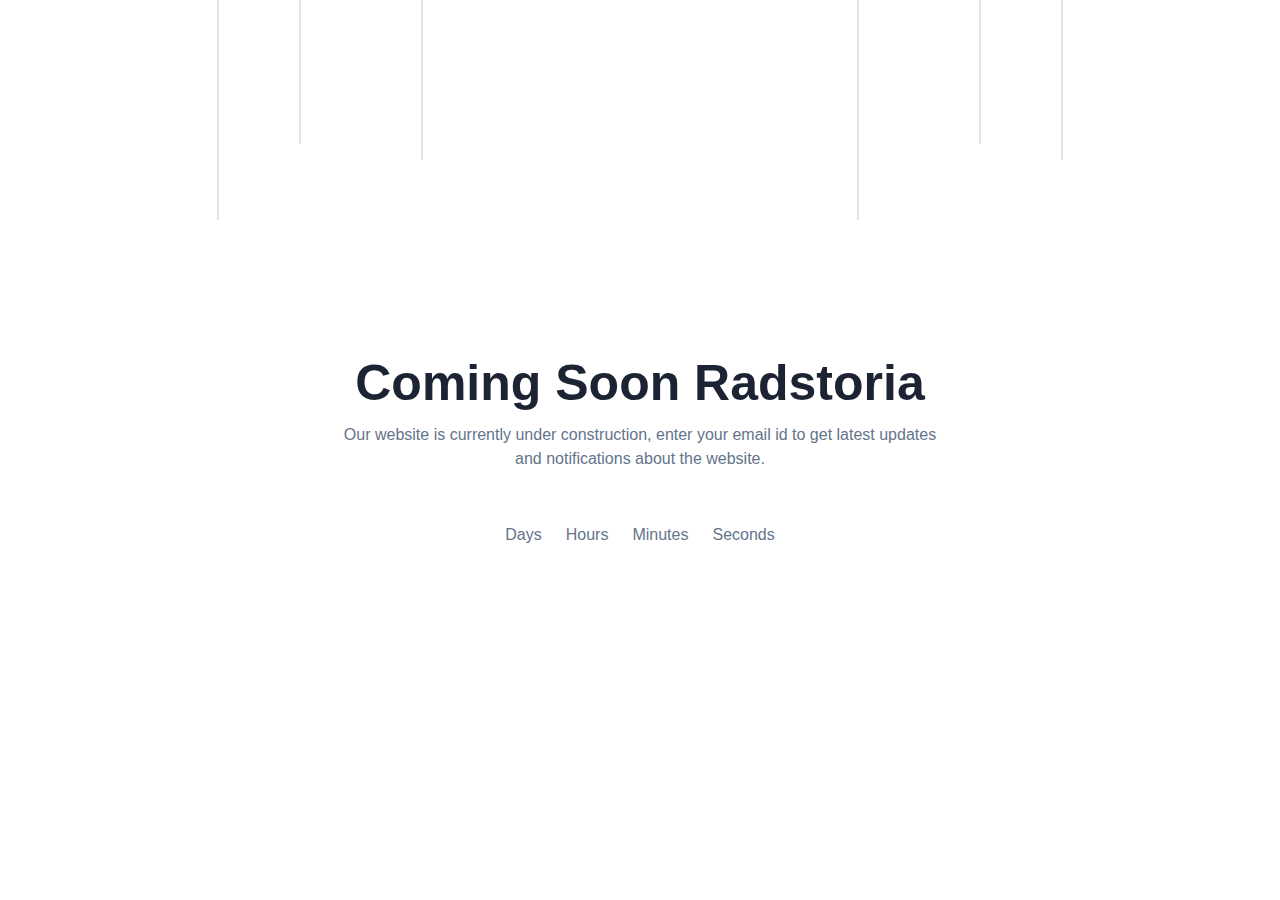
==== index.html @ 4ce0666c "Add files via upload" ====
<!DOCTYPE html>
<html lang="en">
  
<!-- Mirrored from demo.tailadmin.com/coming-soon by HTTrack Website Copier/3.x [XR&CO'2014], Mon, 30 Dec 2024 07:21:19 GMT -->
<!-- Added by HTTrack --><meta http-equiv="content-type" content="text/html;charset=utf-8" /><!-- /Added by HTTrack -->
<head>
    <meta charset="UTF-8" />
    <meta http-equiv="X-UA-Compatible" content="IE=edge" />
    <meta name="viewport" content="width=device-width, initial-scale=1.0" />
    <title>
      Coming Soon | TailAdmin - Tailwind CSS Admin Dashboard Template
    </title>
  <link rel="icon" href="favicon.ico"><link href="style.css" rel="stylesheet"><script data-cfasync="false" nonce="4e962a94-534e-4b1f-8a88-dc3b26039d63">try{(function(w,d){!function(a,b,c,d){if(a.zaraz)console.error("zaraz is loaded twice");else{a[c]=a[c]||{};a[c].executed=[];a.zaraz={deferred:[],listeners:[]};a.zaraz._v="5848";a.zaraz._n="4e962a94-534e-4b1f-8a88-dc3b26039d63";a.zaraz.q=[];a.zaraz._f=function(e){return async function(){var f=Array.prototype.slice.call(arguments);a.zaraz.q.push({m:e,a:f})}};for(const g of["track","set","debug"])a.zaraz[g]=a.zaraz._f(g);a.zaraz.init=()=>{var h=b.getElementsByTagName(d)[0],i=b.createElement(d),j=b.getElementsByTagName("title")[0];j&&(a[c].t=b.getElementsByTagName("title")[0].text);a[c].x=Math.random();a[c].w=a.screen.width;a[c].h=a.screen.height;a[c].j=a.innerHeight;a[c].e=a.innerWidth;a[c].l=a.location.href;a[c].r=b.referrer;a[c].k=a.screen.colorDepth;a[c].n=b.characterSet;a[c].o=(new Date).getTimezoneOffset();if(a.dataLayer)for(const k of Object.entries(Object.entries(dataLayer).reduce(((l,m)=>({...l[1],...m[1]})),{})))zaraz.set(k[0],k[1],{scope:"page"});a[c].q=[];for(;a.zaraz.q.length;){const n=a.zaraz.q.shift();a[c].q.push(n)}i.defer=!0;for(const o of[localStorage,sessionStorage])Object.keys(o||{}).filter((q=>q.startsWith("_zaraz_"))).forEach((p=>{try{a[c]["z_"+p.slice(7)]=JSON.parse(o.getItem(p))}catch{a[c]["z_"+p.slice(7)]=o.getItem(p)}}));i.referrerPolicy="origin";i.src="cdn-cgi/zaraz/sd0d9.js?z="+btoa(encodeURIComponent(JSON.stringify(a[c])));h.parentNode.insertBefore(i,h)};["complete","interactive"].includes(b.readyState)?zaraz.init():a.addEventListener("DOMContentLoaded",zaraz.init)}}(w,d,"zarazData","script");window.zaraz._p=async bs=>new Promise((bt=>{if(bs){bs.e&&bs.e.forEach((bu=>{try{const bv=d.querySelector("script[nonce]"),bw=bv?.nonce||bv?.getAttribute("nonce"),bx=d.createElement("script");bw&&(bx.nonce=bw);bx.innerHTML=bu;bx.onload=()=>{d.head.removeChild(bx)};d.head.appendChild(bx)}catch(by){console.error(`Error executing script: ${bu}\n`,by)}}));Promise.allSettled((bs.f||[]).map((bz=>fetch(bz[0],bz[1]))))}bt()}));zaraz._p({"e":["(function(w,d){})(window,document)"]});})(window,document)}catch(e){throw fetch("/cdn-cgi/zaraz/t"),e;};</script></head>

  <body
    x-data="{ page: 'comingSoon', 'loaded': true, 'darkMode': true, 'stickyMenu': false, 'sidebarToggle': false, 'scrollTop': false }"
    x-init="
            darkMode = JSON.parse(localStorage.getItem('darkMode'));
            $watch('darkMode', value => localStorage.setItem('darkMode', JSON.stringify(value)))"
    :class="{'dark text-bodydark bg-boxdark-2': darkMode === true}"
  >
    <!-- ===== Preloader Start ===== -->
    <div
  x-show="loaded"
  x-init="window.addEventListener('DOMContentLoaded', () => {setTimeout(() => loaded = false, 500)})"
  class="fixed left-0 top-0 z-999999 flex h-screen w-screen items-center justify-center bg-white dark:bg-black"
>
  <div
    class="h-16 w-16 animate-spin rounded-full border-4 border-solid border-primary border-t-transparent"
  ></div>
</div>

    <!-- ===== Preloader End ===== -->

    <!-- ===== Countdown Section Start ===== -->
    <section class="bg-white px-4 dark:bg-boxdark-2 sm:px-8 overflow-hidden relative z-10">
      <div
        class="flex h-screen flex-col items-center justify-center overflow-hidden"
      >
        <div class="no-scrollbar overflow-y-auto py-20">
          <div class="mx-auto w-full max-w-[600px]">
            <div class="text-center">
              <!--<a href="index.html" class="mx-auto mb-10 inline-flex">
                <img
                  src="src/images/logo/logo-dark.svg"
                  alt="logo"
                  class="dark:hidden"
                />
                <img
                  src="src/images/logo/logo.svg"
                  alt="logo"
                  class="hidden dark:block"
                />
              </a> -->

              <h1
                class="mb-2.5 text-3xl font-black text-black dark:text-white lg:text-4xl xl:text-[50px] xl:leading-[60px]"
              >
                Coming Soon Radstoria
              </h1>

              <p class="font-medium">
                Our website is currently under construction, enter your email id
                to get latest updates and notifications about the website.
              </p>
            </div>
          </div>

          <!-- Countdown timer -->
          <div
            class="mt-10 flex flex-wrap justify-center gap-6"
            x-data="timer()"
            x-init="countdown()"
          >
            <!-- timer days -->
            <div>
              <div class="mb-3 flex items-center gap-2">
                <template x-for="(day, index) in daysArray" :key="index">
                  <div
                    x-show="day.visible"
                    class="timer-box relative overflow-hidden rounded-lg"
                  >
                    <span
                      class="flex h-17.5 min-w-[56px] items-center justify-center rounded-lg bg-black px-3 text-xl font-black leading-[1.35] text-white dark:bg-boxdark lg:text-3xl xl:text-[40px]"
                      x-text="day.value"
                    ></span>

                    <span
                      class="absolute bottom-0 left-0 block w-full bg-[#000]/20"
                      :style="{height: calcOverlayHeight()}"
                    ></span>
                  </div>
                </template>
              </div>

              <span class="block text-center font-medium">Days</span>
            </div>

            <!-- timer hours -->
            <div>
              <div class="mb-3 flex items-center gap-2">
                <template x-for="(hour, index) in hoursArray" :key="index">
                  <div
                    x-show="hour.visible"
                    class="timer-box relative overflow-hidden rounded-lg"
                  >
                    <span
                      class="flex h-17.5 min-w-[56px] items-center justify-center rounded-lg bg-black px-3 text-xl font-black leading-[1.35] text-white dark:bg-boxdark lg:text-3xl xl:text-[40px]"
                      x-text="hour.value"
                    ></span>

                    <span
                      class="absolute bottom-0 left-0 block w-full bg-[#000]/20"
                      :style="{height: calcOverlayHeight()}"
                    ></span>
                  </div>
                </template>
              </div>

              <span class="block text-center font-medium">Hours</span>
            </div>

            <!-- timer minutes -->
            <div>
              <div class="mb-3 flex items-center gap-2">
                <template x-for="(minute, index) in minutesArray" :key="index">
                  <div
                    x-show="minute.visible"
                    class="timer-box relative overflow-hidden rounded-lg"
                  >
                    <span
                      class="flex h-17.5 min-w-[56px] items-center justify-center rounded-lg bg-black px-3 text-xl font-black leading-[1.35] text-white dark:bg-boxdark lg:text-3xl xl:text-[40px]"
                      x-text="minute.value"
                    ></span>

                    <span
                      class="absolute bottom-0 left-0 block w-full bg-[#000]/20"
                      :style="{height: calcOverlayHeight()}"
                    ></span>
                  </div>
                </template>
              </div>

              <span class="block text-center font-medium">Minutes</span>
            </div>

            <!-- timer seconds -->
            <div>
              <div class="mb-3 flex items-center gap-2">
                <template x-for="(second, index) in secondsArray" :key="index">
                  <div
                    x-show="second.visible"
                    class="timer-box relative overflow-hidden rounded-lg"
                  >
                    <span
                      class="flex h-17.5 min-w-[56px] items-center justify-center rounded-lg bg-black px-3 text-xl font-black leading-[1.35] text-white dark:bg-boxdark lg:text-3xl xl:text-[40px]"
                      x-text="second.value"
                    ></span>

                    <span
                      class="absolute bottom-0 left-0 block w-full bg-[#000]/20"
                      :style="{height: calcOverlayHeight()}"
                    ></span>
                  </div>
                </template>
              </div>

              <span class="block text-center font-medium">Seconds</span>
            </div>
          </div>
          <!-- Countdown timer ends -->

        </div>
      </div>

      <div
        class="absolute left-0 top-0 -z-10 flex h-screen w-full items-center justify-around"
      >
        <div class="flex h-full gap-20">
          <span class="block h-full w-0.5 animate-line1">
            <span
              class="block h-55 w-0.5 bg-bodydark1 dark:bg-strokedark"
            ></span>
          </span>
          <span class="block h-full w-0.5 animate-line2">
            <span
              class="block h-36 w-0.5 bg-bodydark1 dark:bg-strokedark"
            ></span>
          </span>
          <span class="ml-10 block h-full w-0.5 animate-line3">
            <span
              class="block h-40 w-0.5 bg-bodydark1 dark:bg-strokedark"
            ></span>
          </span>
        </div>

        <div class="flex h-full gap-20">
          <span class="mr-10 block h-full w-0.5 animate-line1">
            <span
              class="block h-55 w-0.5 bg-bodydark1 dark:bg-strokedark"
            ></span>
          </span>
          <span class="block h-full w-0.5 animate-line2">
            <span
              class="block h-36 w-0.5 bg-bodydark1 dark:bg-strokedark"
            ></span>
          </span>
          <span class="block h-full w-0.5 animate-line3">
            <span
              class="block h-40 w-0.5 bg-bodydark1 dark:bg-strokedark"
            ></span>
          </span>
        </div>
      </div>
    </section>
    <!-- ===== Countdown Section End ===== -->

    <script>
      function timer() {
        return {
          daysArray: [],
          hoursArray: [],
          minutesArray: [],
          secondsArray: [],
          endTime: new Date("Januari 30, 2025 23:59:59 GMT+0530").getTime(),
          now: new Date().getTime(),
          timeLeft: 0,
          countdown: function () {
            let counter = setInterval(() => {
              this.now = new Date().getTime();
              this.timeLeft = (this.endTime - this.now) / 1000;

              this.updateTimeArrays();

              if (this.timeLeft <= 0) {
                clearInterval(counter);
                this.resetTimeArrays();
              }
            }, 1000);
          },
          format: function (value) {
            if (value < 10) {
              return "0" + Math.floor(value);
            } else return Math.floor(value);
          },
          updateTimeArrays: function () {
            this.daysArray = this.getTimeArray(
              this.timeLeft / (60 * 60 * 24),
              "days"
            );
            this.hoursArray = this.getTimeArray(
              (this.timeLeft / (60 * 60)) % 24,
              "hours"
            );
            this.minutesArray = this.getTimeArray(
              (this.timeLeft / 60) % 60,
              "minutes"
            );
            this.secondsArray = this.getTimeArray(
              this.timeLeft % 60,
              "seconds"
            );
          },
          getMaxValueForUnit: function (unit) {
            switch (unit) {
              case "days":
                return 365;
              case "hours":
                return 24;
              case "minutes":
                return 60;
              case "seconds":
                return 60;
              default:
                return 1;
            }
          },
          getTimeArray: function (value, unit) {
            let stringValue = this.format(value).toString();
            let percentage = (value / this.getMaxValueForUnit(unit)) * 100;
            return stringValue.split("").map((digit) => ({
              value: digit,
              visible: true,
              remainingPercentage: percentage,
            }));
          },
          calcOverlayHeight: function () {
            let remainingDaysPercentage = this.daysArray[0].remainingPercentage;
            return `${remainingDaysPercentage}%`;
          },
          resetTimeArrays: function () {
            this.daysArray = [{ value: "0", visible: true }];
            this.hoursArray = [{ value: "0", visible: true }];
            this.minutesArray = [{ value: "0", visible: true }];
            this.secondsArray = [{ value: "0", visible: true }];
          },
        };
      }
    </script>
  <script defer src="bundle.js"></script><script defer src="https://static.cloudflareinsights.com/beacon.min.js/vcd15cbe7772f49c399c6a5babf22c1241717689176015" integrity="sha512-ZpsOmlRQV6y907TI0dKBHq9Md29nnaEIPlkf84rnaERnq6zvWvPUqr2ft8M1aS28oN72PdrCzSjY4U6VaAw1EQ==" data-cf-beacon='{"rayId":"8fa043b3ca790f9e","version":"2024.10.5","r":1,"serverTiming":{"name":{"cfExtPri":true,"cfL4":true,"cfSpeedBrain":true,"cfCacheStatus":true}},"token":"67f7a278e3374824ae6dd92295d38f77","b":1}' crossorigin="anonymous"></script>
</body>

<!-- Mirrored from demo.tailadmin.com/coming-soon by HTTrack Website Copier/3.x [XR&CO'2014], Mon, 30 Dec 2024 07:21:19 GMT -->
</html>
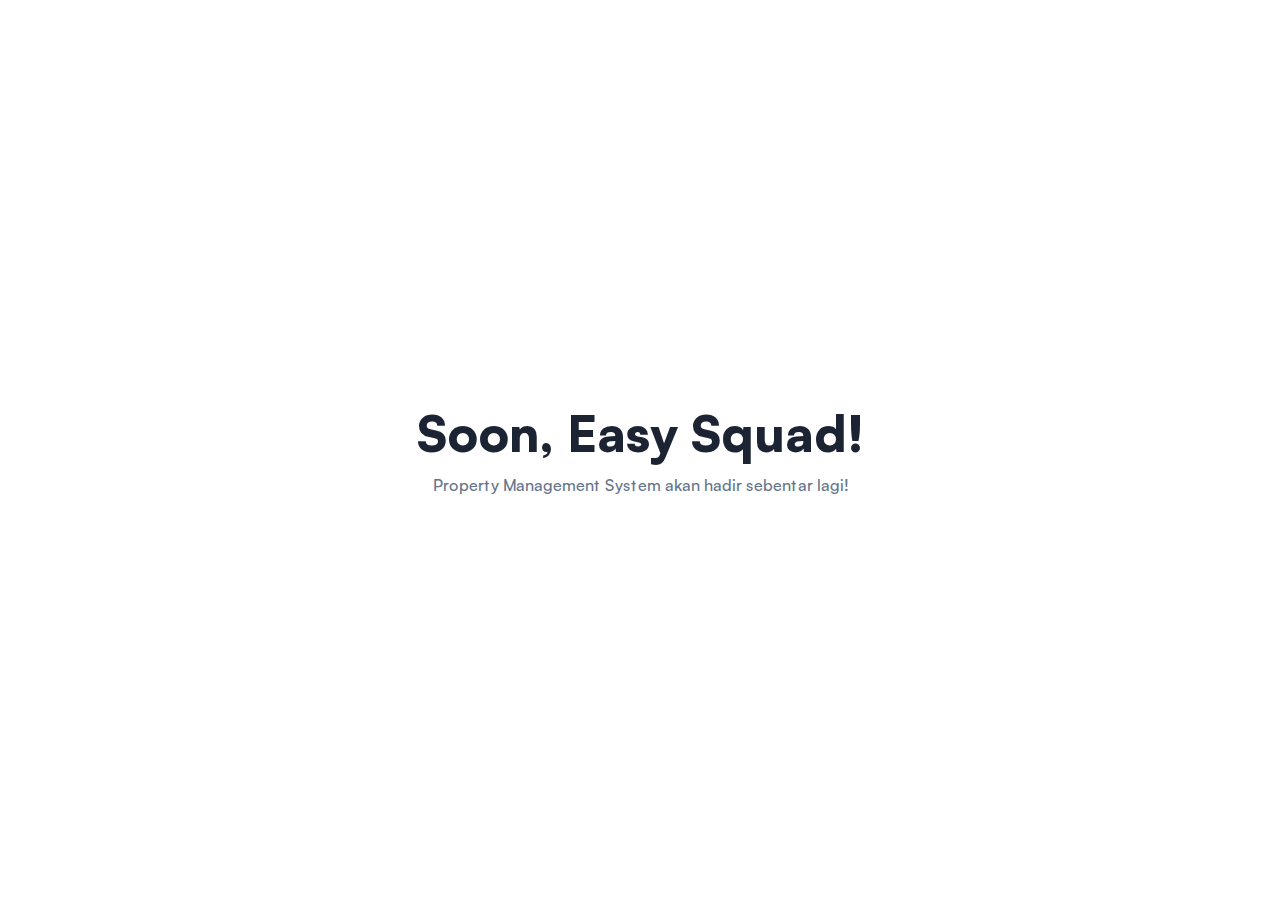
==== commit 6a41b00b: "Coba upload coming soon" ====
--- a/index.html
+++ b/index.html
@@ -1,46 +1,45 @@
 <!DOCTYPE html>
 <html lang="en">
-  
+
 <!-- Mirrored from demo.tailadmin.com/coming-soon by HTTrack Website Copier/3.x [XR&CO'2014], Mon, 30 Dec 2024 07:21:19 GMT -->
-<!-- Added by HTTrack --><meta http-equiv="content-type" content="text/html;charset=utf-8" /><!-- /Added by HTTrack -->
+<!-- Added by HTTrack -->
+<meta http-equiv="content-type" content="text/html;charset=utf-8" /><!-- /Added by HTTrack -->
+
 <head>
-    <meta charset="UTF-8" />
-    <meta http-equiv="X-UA-Compatible" content="IE=edge" />
-    <meta name="viewport" content="width=device-width, initial-scale=1.0" />
-    <title>
-      Coming Soon | TailAdmin - Tailwind CSS Admin Dashboard Template
-    </title>
-  <link rel="icon" href="favicon.ico"><link href="style.css" rel="stylesheet"><script data-cfasync="false" nonce="4e962a94-534e-4b1f-8a88-dc3b26039d63">try{(function(w,d){!function(a,b,c,d){if(a.zaraz)console.error("zaraz is loaded twice");else{a[c]=a[c]||{};a[c].executed=[];a.zaraz={deferred:[],listeners:[]};a.zaraz._v="5848";a.zaraz._n="4e962a94-534e-4b1f-8a88-dc3b26039d63";a.zaraz.q=[];a.zaraz._f=function(e){return async function(){var f=Array.prototype.slice.call(arguments);a.zaraz.q.push({m:e,a:f})}};for(const g of["track","set","debug"])a.zaraz[g]=a.zaraz._f(g);a.zaraz.init=()=>{var h=b.getElementsByTagName(d)[0],i=b.createElement(d),j=b.getElementsByTagName("title")[0];j&&(a[c].t=b.getElementsByTagName("title")[0].text);a[c].x=Math.random();a[c].w=a.screen.width;a[c].h=a.screen.height;a[c].j=a.innerHeight;a[c].e=a.innerWidth;a[c].l=a.location.href;a[c].r=b.referrer;a[c].k=a.screen.colorDepth;a[c].n=b.characterSet;a[c].o=(new Date).getTimezoneOffset();if(a.dataLayer)for(const k of Object.entries(Object.entries(dataLayer).reduce(((l,m)=>({...l[1],...m[1]})),{})))zaraz.set(k[0],k[1],{scope:"page"});a[c].q=[];for(;a.zaraz.q.length;){const n=a.zaraz.q.shift();a[c].q.push(n)}i.defer=!0;for(const o of[localStorage,sessionStorage])Object.keys(o||{}).filter((q=>q.startsWith("_zaraz_"))).forEach((p=>{try{a[c]["z_"+p.slice(7)]=JSON.parse(o.getItem(p))}catch{a[c]["z_"+p.slice(7)]=o.getItem(p)}}));i.referrerPolicy="origin";i.src="cdn-cgi/zaraz/sd0d9.js?z="+btoa(encodeURIComponent(JSON.stringify(a[c])));h.parentNode.insertBefore(i,h)};["complete","interactive"].includes(b.readyState)?zaraz.init():a.addEventListener("DOMContentLoaded",zaraz.init)}}(w,d,"zarazData","script");window.zaraz._p=async bs=>new Promise((bt=>{if(bs){bs.e&&bs.e.forEach((bu=>{try{const bv=d.querySelector("script[nonce]"),bw=bv?.nonce||bv?.getAttribute("nonce"),bx=d.createElement("script");bw&&(bx.nonce=bw);bx.innerHTML=bu;bx.onload=()=>{d.head.removeChild(bx)};d.head.appendChild(bx)}catch(by){console.error(`Error executing script: ${bu}\n`,by)}}));Promise.allSettled((bs.f||[]).map((bz=>fetch(bz[0],bz[1]))))}bt()}));zaraz._p({"e":["(function(w,d){})(window,document)"]});})(window,document)}catch(e){throw fetch("/cdn-cgi/zaraz/t"),e;};</script></head>
+  <meta charset="UTF-8" />
+  <meta http-equiv="X-UA-Compatible" content="IE=edge" />
+  <meta name="viewport" content="width=device-width, initial-scale=1.0" />
+  <title>
+    Coming Soon | TailAdmin - Tailwind CSS Admin Dashboard Template
+  </title>
+  <link rel="icon" href="favicon.ico">
+  <link href="style.css" rel="stylesheet">
+  <script data-cfasync="false"
+    nonce="4e962a94-534e-4b1f-8a88-dc3b26039d63">try { (function (w, d) { !function (a, b, c, d) { if (a.zaraz) console.error("zaraz is loaded twice"); else { a[c] = a[c] || {}; a[c].executed = []; a.zaraz = { deferred: [], listeners: [] }; a.zaraz._v = "5848"; a.zaraz._n = "4e962a94-534e-4b1f-8a88-dc3b26039d63"; a.zaraz.q = []; a.zaraz._f = function (e) { return async function () { var f = Array.prototype.slice.call(arguments); a.zaraz.q.push({ m: e, a: f }) } }; for (const g of ["track", "set", "debug"]) a.zaraz[g] = a.zaraz._f(g); a.zaraz.init = () => { var h = b.getElementsByTagName(d)[0], i = b.createElement(d), j = b.getElementsByTagName("title")[0]; j && (a[c].t = b.getElementsByTagName("title")[0].text); a[c].x = Math.random(); a[c].w = a.screen.width; a[c].h = a.screen.height; a[c].j = a.innerHeight; a[c].e = a.innerWidth; a[c].l = a.location.href; a[c].r = b.referrer; a[c].k = a.screen.colorDepth; a[c].n = b.characterSet; a[c].o = (new Date).getTimezoneOffset(); if (a.dataLayer) for (const k of Object.entries(Object.entries(dataLayer).reduce(((l, m) => ({ ...l[1], ...m[1] })), {}))) zaraz.set(k[0], k[1], { scope: "page" }); a[c].q = []; for (; a.zaraz.q.length;) { const n = a.zaraz.q.shift(); a[c].q.push(n) } i.defer = !0; for (const o of [localStorage, sessionStorage]) Object.keys(o || {}).filter((q => q.startsWith("_zaraz_"))).forEach((p => { try { a[c]["z_" + p.slice(7)] = JSON.parse(o.getItem(p)) } catch { a[c]["z_" + p.slice(7)] = o.getItem(p) } })); i.referrerPolicy = "origin"; i.src = "cdn-cgi/zaraz/sd0d9.js?z=" + btoa(encodeURIComponent(JSON.stringify(a[c]))); h.parentNode.insertBefore(i, h) };["complete", "interactive"].includes(b.readyState) ? zaraz.init() : a.addEventListener("DOMContentLoaded", zaraz.init) } }(w, d, "zarazData", "script"); window.zaraz._p = async bs => new Promise((bt => { if (bs) { bs.e && bs.e.forEach((bu => { try { const bv = d.querySelector("script[nonce]"), bw = bv?.nonce || bv?.getAttribute("nonce"), bx = d.createElement("script"); bw && (bx.nonce = bw); bx.innerHTML = bu; bx.onload = () => { d.head.removeChild(bx) }; d.head.appendChild(bx) } catch (by) { console.error(`Error executing script: ${bu}\n`, by) } })); Promise.allSettled((bs.f || []).map((bz => fetch(bz[0], bz[1])))) } bt() })); zaraz._p({ "e": ["(function(w,d){})(window,document)"] }); })(window, document) } catch (e) { throw fetch("/cdn-cgi/zaraz/t"), e; };</script>
+</head>
 
-  <body
-    x-data="{ page: 'comingSoon', 'loaded': true, 'darkMode': true, 'stickyMenu': false, 'sidebarToggle': false, 'scrollTop': false }"
-    x-init="
+<body
+  x-data="{ page: 'comingSoon', 'loaded': true, 'darkMode': true, 'stickyMenu': false, 'sidebarToggle': false, 'scrollTop': false }"
+  x-init="
             darkMode = JSON.parse(localStorage.getItem('darkMode'));
             $watch('darkMode', value => localStorage.setItem('darkMode', JSON.stringify(value)))"
-    :class="{'dark text-bodydark bg-boxdark-2': darkMode === true}"
-  >
-    <!-- ===== Preloader Start ===== -->
-    <div
-  x-show="loaded"
-  x-init="window.addEventListener('DOMContentLoaded', () => {setTimeout(() => loaded = false, 500)})"
-  class="fixed left-0 top-0 z-999999 flex h-screen w-screen items-center justify-center bg-white dark:bg-black"
->
-  <div
-    class="h-16 w-16 animate-spin rounded-full border-4 border-solid border-primary border-t-transparent"
-  ></div>
-</div>
+  :class="{'dark text-bodydark bg-boxdark-2': darkMode === true}">
+  <!-- ===== Preloader Start ===== -->
+  <div x-show="loaded"
+    x-init="window.addEventListener('DOMContentLoaded', () => {setTimeout(() => loaded = false, 500)})"
+    class="fixed left-0 top-0 z-999999 flex h-screen w-screen items-center justify-center bg-white dark:bg-black">
+    <div class="h-16 w-16 animate-spin rounded-full border-4 border-solid border-primary border-t-transparent"></div>
+  </div>
 
-    <!-- ===== Preloader End ===== -->
+  <!-- ===== Preloader End ===== -->
 
-    <!-- ===== Countdown Section Start ===== -->
-    <section class="bg-white px-4 dark:bg-boxdark-2 sm:px-8 overflow-hidden relative z-10">
-      <div
-        class="flex h-screen flex-col items-center justify-center overflow-hidden"
-      >
-        <div class="no-scrollbar overflow-y-auto py-20">
-          <div class="mx-auto w-full max-w-[600px]">
-            <div class="text-center">
-              <!--<a href="index.html" class="mx-auto mb-10 inline-flex">
+  <!-- ===== Countdown Section Start ===== -->
+  <section class="bg-white px-4 dark:bg-boxdark-2 sm:px-8 overflow-hidden relative z-10">
+    <div class="flex h-screen flex-col items-center justify-center overflow-hidden">
+      <div class="no-scrollbar overflow-y-auto py-20">
+        <div class="mx-auto w-full max-w-[600px]">
+          <div class="text-center">
+            <!--<a href="index.html" class="mx-auto mb-10 inline-flex">
                 <img
                   src="src/images/logo/logo-dark.svg"
                   alt="logo"
@@ -53,252 +52,117 @@
                 />
               </a> -->
 
-              <h1
-                class="mb-2.5 text-3xl font-black text-black dark:text-white lg:text-4xl xl:text-[50px] xl:leading-[60px]"
-              >
-                Coming Soon Radstoria
-              </h1>
+            <h1
+              class="mb-2.5 text-3xl font-black text-black dark:text-white lg:text-4xl xl:text-[50px] xl:leading-[60px]">
+              Soon, Easy Squad!
+            </h1>
 
-              <p class="font-medium">
-                Our website is currently under construction, enter your email id
-                to get latest updates and notifications about the website.
-              </p>
-            </div>
+            <p class="font-medium">
+              Property Management System akan hadir sebentar lagi!
+            </p>
           </div>
-
-          <!-- Countdown timer -->
-          <div
-            class="mt-10 flex flex-wrap justify-center gap-6"
-            x-data="timer()"
-            x-init="countdown()"
-          >
-            <!-- timer days -->
-            <div>
-              <div class="mb-3 flex items-center gap-2">
-                <template x-for="(day, index) in daysArray" :key="index">
-                  <div
-                    x-show="day.visible"
-                    class="timer-box relative overflow-hidden rounded-lg"
-                  >
-                    <span
-                      class="flex h-17.5 min-w-[56px] items-center justify-center rounded-lg bg-black px-3 text-xl font-black leading-[1.35] text-white dark:bg-boxdark lg:text-3xl xl:text-[40px]"
-                      x-text="day.value"
-                    ></span>
-
-                    <span
-                      class="absolute bottom-0 left-0 block w-full bg-[#000]/20"
-                      :style="{height: calcOverlayHeight()}"
-                    ></span>
-                  </div>
-                </template>
-              </div>
-
-              <span class="block text-center font-medium">Days</span>
-            </div>
-
-            <!-- timer hours -->
-            <div>
-              <div class="mb-3 flex items-center gap-2">
-                <template x-for="(hour, index) in hoursArray" :key="index">
-                  <div
-                    x-show="hour.visible"
-                    class="timer-box relative overflow-hidden rounded-lg"
-                  >
-                    <span
-                      class="flex h-17.5 min-w-[56px] items-center justify-center rounded-lg bg-black px-3 text-xl font-black leading-[1.35] text-white dark:bg-boxdark lg:text-3xl xl:text-[40px]"
-                      x-text="hour.value"
-                    ></span>
-
-                    <span
-                      class="absolute bottom-0 left-0 block w-full bg-[#000]/20"
-                      :style="{height: calcOverlayHeight()}"
-                    ></span>
-                  </div>
-                </template>
-              </div>
-
-              <span class="block text-center font-medium">Hours</span>
-            </div>
-
-            <!-- timer minutes -->
-            <div>
-              <div class="mb-3 flex items-center gap-2">
-                <template x-for="(minute, index) in minutesArray" :key="index">
-                  <div
-                    x-show="minute.visible"
-                    class="timer-box relative overflow-hidden rounded-lg"
-                  >
-                    <span
-                      class="flex h-17.5 min-w-[56px] items-center justify-center rounded-lg bg-black px-3 text-xl font-black leading-[1.35] text-white dark:bg-boxdark lg:text-3xl xl:text-[40px]"
-                      x-text="minute.value"
-                    ></span>
-
-                    <span
-                      class="absolute bottom-0 left-0 block w-full bg-[#000]/20"
-                      :style="{height: calcOverlayHeight()}"
-                    ></span>
-                  </div>
-                </template>
-              </div>
-
-              <span class="block text-center font-medium">Minutes</span>
-            </div>
-
-            <!-- timer seconds -->
-            <div>
-              <div class="mb-3 flex items-center gap-2">
-                <template x-for="(second, index) in secondsArray" :key="index">
-                  <div
-                    x-show="second.visible"
-                    class="timer-box relative overflow-hidden rounded-lg"
-                  >
-                    <span
-                      class="flex h-17.5 min-w-[56px] items-center justify-center rounded-lg bg-black px-3 text-xl font-black leading-[1.35] text-white dark:bg-boxdark lg:text-3xl xl:text-[40px]"
-                      x-text="second.value"
-                    ></span>
-
-                    <span
-                      class="absolute bottom-0 left-0 block w-full bg-[#000]/20"
-                      :style="{height: calcOverlayHeight()}"
-                    ></span>
-                  </div>
-                </template>
-              </div>
-
-              <span class="block text-center font-medium">Seconds</span>
-            </div>
-          </div>
-          <!-- Countdown timer ends -->
-
-        </div>
-      </div>
-
-      <div
-        class="absolute left-0 top-0 -z-10 flex h-screen w-full items-center justify-around"
-      >
-        <div class="flex h-full gap-20">
-          <span class="block h-full w-0.5 animate-line1">
-            <span
-              class="block h-55 w-0.5 bg-bodydark1 dark:bg-strokedark"
-            ></span>
-          </span>
-          <span class="block h-full w-0.5 animate-line2">
-            <span
-              class="block h-36 w-0.5 bg-bodydark1 dark:bg-strokedark"
-            ></span>
-          </span>
-          <span class="ml-10 block h-full w-0.5 animate-line3">
-            <span
-              class="block h-40 w-0.5 bg-bodydark1 dark:bg-strokedark"
-            ></span>
-          </span>
         </div>
 
-        <div class="flex h-full gap-20">
-          <span class="mr-10 block h-full w-0.5 animate-line1">
-            <span
-              class="block h-55 w-0.5 bg-bodydark1 dark:bg-strokedark"
-            ></span>
-          </span>
-          <span class="block h-full w-0.5 animate-line2">
-            <span
-              class="block h-36 w-0.5 bg-bodydark1 dark:bg-strokedark"
-            ></span>
-          </span>
-          <span class="block h-full w-0.5 animate-line3">
-            <span
-              class="block h-40 w-0.5 bg-bodydark1 dark:bg-strokedark"
-            ></span>
-          </span>
-        </div>
+        <!-- Countdown timer -->
+
+        <!-- Countdown timer ends -->
+
       </div>
-    </section>
-    <!-- ===== Countdown Section End ===== -->
+    </div>
 
-    <script>
-      function timer() {
-        return {
-          daysArray: [],
-          hoursArray: [],
-          minutesArray: [],
-          secondsArray: [],
-          endTime: new Date("Januari 30, 2025 23:59:59 GMT+0530").getTime(),
-          now: new Date().getTime(),
-          timeLeft: 0,
-          countdown: function () {
-            let counter = setInterval(() => {
-              this.now = new Date().getTime();
-              this.timeLeft = (this.endTime - this.now) / 1000;
 
-              this.updateTimeArrays();
+  </section>
+  <!-- ===== Countdown Section End ===== -->
 
-              if (this.timeLeft <= 0) {
-                clearInterval(counter);
-                this.resetTimeArrays();
-              }
-            }, 1000);
-          },
-          format: function (value) {
-            if (value < 10) {
-              return "0" + Math.floor(value);
-            } else return Math.floor(value);
-          },
-          updateTimeArrays: function () {
-            this.daysArray = this.getTimeArray(
-              this.timeLeft / (60 * 60 * 24),
-              "days"
-            );
-            this.hoursArray = this.getTimeArray(
-              (this.timeLeft / (60 * 60)) % 24,
-              "hours"
-            );
-            this.minutesArray = this.getTimeArray(
-              (this.timeLeft / 60) % 60,
-              "minutes"
-            );
-            this.secondsArray = this.getTimeArray(
-              this.timeLeft % 60,
-              "seconds"
-            );
-          },
-          getMaxValueForUnit: function (unit) {
-            switch (unit) {
-              case "days":
-                return 365;
-              case "hours":
-                return 24;
-              case "minutes":
-                return 60;
-              case "seconds":
-                return 60;
-              default:
-                return 1;
+  <script>
+    function timer() {
+      return {
+        daysArray: [],
+        hoursArray: [],
+        minutesArray: [],
+        secondsArray: [],
+        endTime: new Date("Januari 30, 2025 23:59:59 GMT+0530").getTime(),
+        now: new Date().getTime(),
+        timeLeft: 0,
+        countdown: function () {
+          let counter = setInterval(() => {
+            this.now = new Date().getTime();
+            this.timeLeft = (this.endTime - this.now) / 1000;
+
+            this.updateTimeArrays();
+
+            if (this.timeLeft <= 0) {
+              clearInterval(counter);
+              this.resetTimeArrays();
             }
-          },
-          getTimeArray: function (value, unit) {
-            let stringValue = this.format(value).toString();
-            let percentage = (value / this.getMaxValueForUnit(unit)) * 100;
-            return stringValue.split("").map((digit) => ({
-              value: digit,
-              visible: true,
-              remainingPercentage: percentage,
-            }));
-          },
-          calcOverlayHeight: function () {
-            let remainingDaysPercentage = this.daysArray[0].remainingPercentage;
-            return `${remainingDaysPercentage}%`;
-          },
-          resetTimeArrays: function () {
-            this.daysArray = [{ value: "0", visible: true }];
-            this.hoursArray = [{ value: "0", visible: true }];
-            this.minutesArray = [{ value: "0", visible: true }];
-            this.secondsArray = [{ value: "0", visible: true }];
-          },
-        };
-      }
-    </script>
-  <script defer src="bundle.js"></script><script defer src="https://static.cloudflareinsights.com/beacon.min.js/vcd15cbe7772f49c399c6a5babf22c1241717689176015" integrity="sha512-ZpsOmlRQV6y907TI0dKBHq9Md29nnaEIPlkf84rnaERnq6zvWvPUqr2ft8M1aS28oN72PdrCzSjY4U6VaAw1EQ==" data-cf-beacon='{"rayId":"8fa043b3ca790f9e","version":"2024.10.5","r":1,"serverTiming":{"name":{"cfExtPri":true,"cfL4":true,"cfSpeedBrain":true,"cfCacheStatus":true}},"token":"67f7a278e3374824ae6dd92295d38f77","b":1}' crossorigin="anonymous"></script>
+          }, 1000);
+        },
+        format: function (value) {
+          if (value < 10) {
+            return "0" + Math.floor(value);
+          } else return Math.floor(value);
+        },
+        updateTimeArrays: function () {
+          this.daysArray = this.getTimeArray(
+            this.timeLeft / (60 * 60 * 24),
+            "days"
+          );
+          this.hoursArray = this.getTimeArray(
+            (this.timeLeft / (60 * 60)) % 24,
+            "hours"
+          );
+          this.minutesArray = this.getTimeArray(
+            (this.timeLeft / 60) % 60,
+            "minutes"
+          );
+          this.secondsArray = this.getTimeArray(
+            this.timeLeft % 60,
+            "seconds"
+          );
+        },
+        getMaxValueForUnit: function (unit) {
+          switch (unit) {
+            case "days":
+              return 365;
+            case "hours":
+              return 24;
+            case "minutes":
+              return 60;
+            case "seconds":
+              return 60;
+            default:
+              return 1;
+          }
+        },
+        getTimeArray: function (value, unit) {
+          let stringValue = this.format(value).toString();
+          let percentage = (value / this.getMaxValueForUnit(unit)) * 100;
+          return stringValue.split("").map((digit) => ({
+            value: digit,
+            visible: true,
+            remainingPercentage: percentage,
+          }));
+        },
+        calcOverlayHeight: function () {
+          let remainingDaysPercentage = this.daysArray[0].remainingPercentage;
+          return `${remainingDaysPercentage}%`;
+        },
+        resetTimeArrays: function () {
+          this.daysArray = [{ value: "0", visible: true }];
+          this.hoursArray = [{ value: "0", visible: true }];
+          this.minutesArray = [{ value: "0", visible: true }];
+          this.secondsArray = [{ value: "0", visible: true }];
+        },
+      };
+    }
+  </script>
+  <script defer src="bundle.js"></script>
+  <script defer src="https://static.cloudflareinsights.com/beacon.min.js/vcd15cbe7772f49c399c6a5babf22c1241717689176015"
+    integrity="sha512-ZpsOmlRQV6y907TI0dKBHq9Md29nnaEIPlkf84rnaERnq6zvWvPUqr2ft8M1aS28oN72PdrCzSjY4U6VaAw1EQ=="
+    data-cf-beacon='{"rayId":"8fa043b3ca790f9e","version":"2024.10.5","r":1,"serverTiming":{"name":{"cfExtPri":true,"cfL4":true,"cfSpeedBrain":true,"cfCacheStatus":true}},"token":"67f7a278e3374824ae6dd92295d38f77","b":1}'
+    crossorigin="anonymous"></script>
 </body>
 
 <!-- Mirrored from demo.tailadmin.com/coming-soon by HTTrack Website Copier/3.x [XR&CO'2014], Mon, 30 Dec 2024 07:21:19 GMT -->
-</html>
+
+</html>